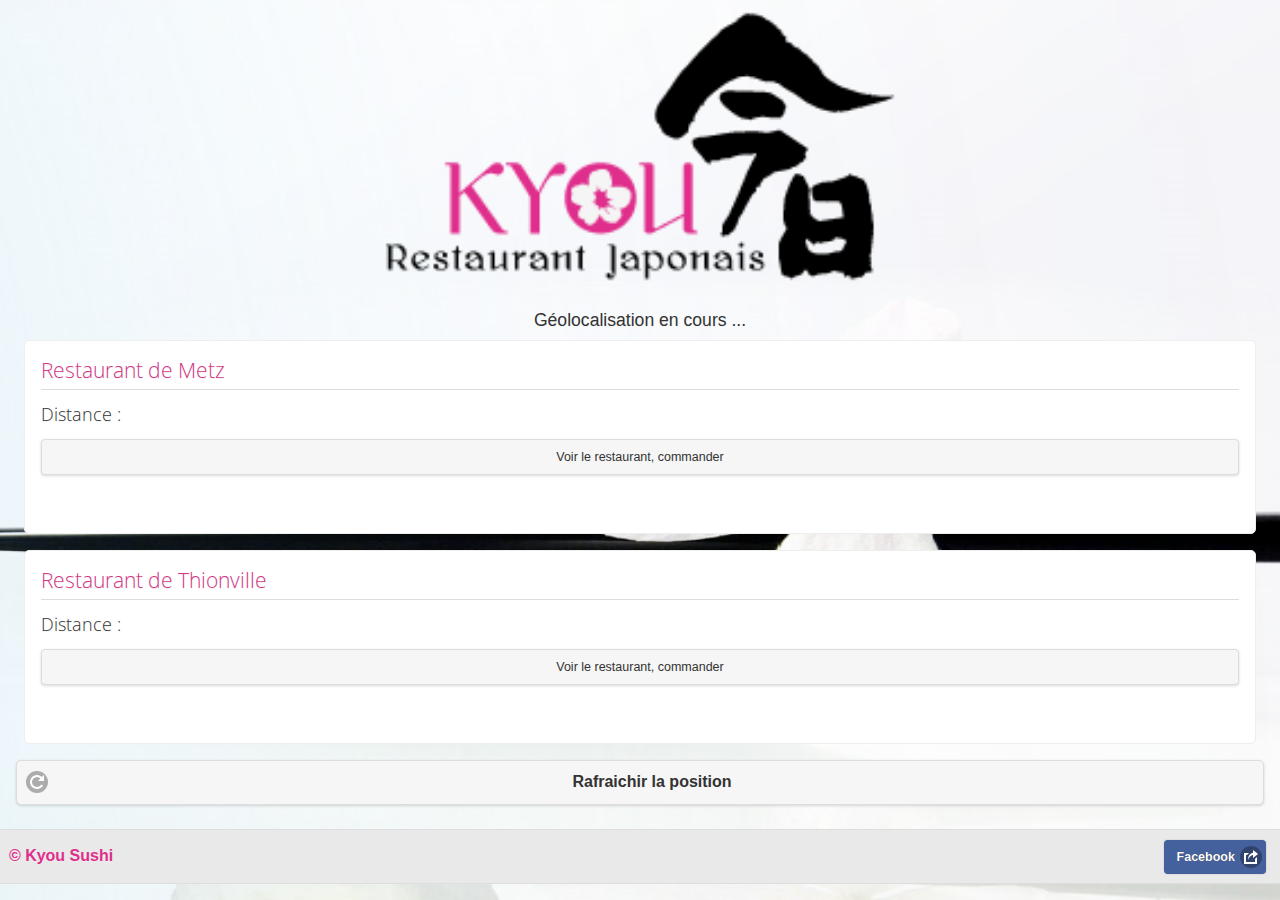
==== index.html @ 9b2ca33a "metz" ====
<html>
  <head>
	<title>Kyou Sushi</title>	
		
	<meta http-equiv="Content-Type" content="text/html; charset=utf-8" />
	<meta name="viewport" content="width=device-width, initial-scale=1,maximum-scale=1, user-scalable=no">
	
	<link rel="stylesheet" href="http://fonts.googleapis.com/css?family=Open+Sans:300,400,700">
	<link rel="stylesheet" href="css/jquery.mobile-1.4.2.min.css">	
	<link rel="stylesheet" href="css/jqm-demos.css">	
	<style>
		p.proche{
			display:none;
			color:#5CB253;
			font-weight: normal; !important
		}
	</style>
		
	<script src="phonegap.js"></script>	
	
	<script src="js/main2.js"></script>	
	<script src="js/jquery.js"></script>
	<script src="js/jquery.mobile-1.4.2.min.js"></script>
  </head>
  
  
  
 <body onload="init();">
   <div data-role="page" style="background:url('img/fond2.png') 0 0 no-repeat; background-size: 100% 100%;">
      <div data-role="header" style="background-color: rgba(0, 0, 0, 0);border: none;">
         <h1 style="text-align:center;"><img src="logo.png" style="width:100%"/></h1>
		 
      </div>
      <div data-role="content">
	  <div id="recherche" style="text-align:center; font-size:1.1em">Géolocalisation en cours ...</div>
		<div class="ui-grid-solo" id="metz">
			<div class="ui-block-a">
				<div class="jqm-block-content">
        			<h3>Restaurant de Metz</h3>
					<p class="proche" id="isplusprocheMetz2">Vous êtes plus proche de ce restaurant !</p>
        			<p>Distance : <span id="distanceRestoMetz"></span></p>
					<p><a rel="external" href="pageMetz.html" class="ui-btn ui-mini ui-shadow ui-corner-all">Voir le restaurant, commander</a></p>
        		</div>
			</div>
		</div>
		<div class="ui-grid-solo"  id="thionville">
			<div class="ui-block-a">
				<div class="jqm-block-content">
        			<h3>Restaurant de Thionville</h3>
					<p class="proche" id="isplusprocheThionville2">Vous êtes plus proche de ce restaurant !</p>
        			<p>Distance : <span id="distanceRestoThionville"></span></p>
					<p><a rel="external" href="pageThionville.html" class="ui-btn ui-mini ui-shadow ui-corner-all">Voir le restaurant, commander</a></p>
        		</div>
			</div>
		</div>
		
		<a rel="external" href="index.html" class="ui-btn ui-shadow ui-corner-all ui-btn-icon-left ui-icon-refresh">Rafraichir la position</a>
		
		
      </div>
	  <div data-role="footer">
		 <p class="center" style="color: #DF2E8B;">&nbsp; &copy; Kyou Sushi</p>
		 <a href="#" 
			style="background-color: #45619D;color: #FFFFFF;text-shadow: 0 0 0 #000000;" 
			class="ui-btn-right ui-btn ui-btn-inline ui-mini ui-corner-all ui-btn-icon-right ui-icon-action" 
			onClick = "redirectKyouFB()">Facebook</a>
	  </div>
   </div>
   <script type="text/javascript" src="PushNotification.js"></script>
   <script>
		function redirectKyouFB() {	
			 var ref = window.open('https://www.facebook.com/KyouSushi', '_system', 'location=yes');
		}
   </script>
   
</body>

</html>
---- css/jqm-demos.css ----
/* JQM Demos custom CSS */

/* Header */
.jqm-demos .jqm-header {
	background: #fff;
	border-top: 4px solid #3eb249;
	border-bottom-color: #eee;
}
.jqm-demos .jqm-header h2 {
	padding: .4em 0 .1em;
	margin: 0 3em;
}
.jqm-demos .jqm-header h2 a {
	display: inline-block;
	text-decoration: none;
	min-height: 40px;
}
.jqm-demos .jqm-header h2 img {
	display: block;
	width: 140px;
	height: auto;
}
.jqm-demos .jqm-header h2 > img {
	display: inline-block;
}
.jqm-demos .jqm-header p {
	position: absolute;
	bottom: -2em;
	left: 1em;
	margin: 0;
	color: #666;
	font-family: 'Open Sans', sans-serif;
	font-weight: 300;
	text-transform: uppercase;
}
.jqm-demos .jqm-header .ui-btn {
	width: 2em;
	height: 2em;
	background: none;
	border: 0;
	top: 50%;
	margin-top: -1em;
	-webkit-border-radius: .3125em;
	border-radius: .3125em;
	opacity: .4;
	filter: Alpha(Opacity=40);
}

/* Footer */
.jqm-demos .jqm-footer.ui-footer {
	position: absolute;
	bottom: 0;
	padding-bottom: 0;
}
.jqm-demos .jqm-footer {
	border-top: 1px solid #3eb249;
}
.jqm-demos .jqm-footer p {
	font-size: .8em;
	color: #999;
	font-family: 'Open Sans', sans-serif;
	font-weight: 300;
	margin: 0 1.25em 1.25em;
}
.jqm-demos .jqm-footer p:first-child {
	font-size: 1em;
	color: #666;
	font-weight: 400;
	margin: 1em 1em .75em;
}

/* Content */
.jqm-demos .jqm-content {
	padding-top: 3em;
}
.jqm-demos .jqm-content > h1,
.jqm-demos .jqm-content > h2,
.jqm-demos .jqm-content > h3,
.jqm-demos .jqm-content > p,
.jqm-demos .jqm-content > ul li,
.jqm-demos .jqm-content > a {
	font-family: 'Open Sans', sans-serif;
	font-weight: 300;
}
.jqm-demos .jqm-content > h1 {
	font-size: 2.4em;
	margin: 0 0 .625em;
}
.jqm-demos .jqm-content > h2 {
	color: #3eb249;
	background-color: transparent;
	border-bottom: 1px solid #ddd;
	font-size: 1.6em;
	padding-bottom: .2em;
	margin: 0 0 .7375em;
}
.jqm-demos .jqm-content > h3 {
	color: #3eb249;
	background-color: transparent;
	font-size: 1.4em;
	margin: 0 0 1em;
}
.jqm-demos .jqm-content > p {
	font-size: 1.2em;
	line-height: 1.5;
}
.jqm-demos .jqm-content > ul:not(.jqm-list) li {
	font-size: 1.2em;
	line-height: 1.5;
}
.jqm-demos .jqm-content > p {
	margin: 0 0 1.25em;
}
.jqm-demos .jqm-content > ul,
.jqm-demos .jqm-content > ol {
	padding-left: 1.3em;
}
.jqm-demos .jqm-content > .ui-listview {
	padding-left: 0;
}
.jqm-demos .jqm-content > a,
.jqm-demos .jqm-content > p a,
.jqm-demos .jqm-content > ul:not(.jqm-list) li a {
	font-weight: 400;
	text-decoration: none;
}
.jqm-demos .jqm-content strong {
	font-weight: 700;
}
.jqm-demos .jqm-content > p strong {
	font-weight: 400;
}

/* Homepage */
.jqm-home > .jqm-content > img {
	width: 400px;
	max-width: 100%;
	display: block;
	margin: 2.5em 0;
}
.jqm-home .ui-grid-a {
	margin: 2.5em -.5em -.5em;
}
.jqm-block-content {
	margin: .5em;
	padding: 1em;
	background: #fff;
	border: 1px solid #eee;
	-webkit-border-radius: .3125em;
	border-radius: .3125em;
	font-family: 'Open Sans', sans-serif;
}
.jqm-block-content h3 {
	font-size: 1.3em;
	font-weight: 300;
	color: #D43785;
	border-bottom: 1px solid #ddd;
	padding-bottom: .25em;
	margin: 0 0 .5em;
}
.jqm-block-content p {
	font-size: 1.1em;
	font-weight: 300;
	line-height: 1.4;
	margin: .7em 0;
}
.jqm-block-content p:last-child {
	margin-bottom: 0;
}
.jqm-block-content a:link {
	font-weight: 300;
	text-decoration: none;
}

/* Code */
.jqm-content pre,
.jqm-content code {
	font-family: "Consolas", "Bitstream Vera Sans Mono", "Courier New", Courier, monospace;
	background: #e5e5e5;
	background: rgba(0,0,0,.05);
	padding: 0 .125em;
}
.jqm-content pre {
	padding: 0 1em 1.2em;
	white-space: pre-wrap;
}
.jqm-content pre > code {
	padding: 0;
	background: none;
	font-size: .9em;
}

/* Lists */
.jqm-demos .jqm-search .jqm-list {
	margin: 0 -1em 1em;
}
.jqm-demos .jqm-list .ui-btn,
.jqm-demos .jqm-list .ui-btn:visited,
.jqm-demos .jqm-list .ui-li-divider {
	font-family: 'Open Sans', sans-serif;
	font-weight: 300;
	text-shadow: none !important;
}
.jqm-demos .jqm-list .ui-btn:hover,
.jqm-demos .jqm-list .ui-btn:active {
	color: #3388cc;
}
.jqm-demos .jqm-list .ui-btn.ui-btn-active {
	color: #fff;
}
.jqm-demos .jqm-list .ui-li-divider {
	color: #3eb249;
}

/* Navmenu */
.jqm-navmenu-panel .ui-listview > li .ui-collapsible-heading {
	margin: 0;
}
.jqm-navmenu-panel .ui-collapsible.ui-li-static {
	padding: 0;
	border: none !important;
}
.jqm-navmenu-panel .ui-collapsible + li > .ui-btn,
.jqm-navmenu-panel .ui-collapsible + .ui-collapsible > .ui-collapsible-heading > .ui-btn,
.jqm-navmenu-panel .ui-panel-inner > .ui-listview > li.ui-first-child .ui-btn {
	border-top: none !important;
}
.jqm-navmenu-panel .ui-listview .ui-listview .ui-btn {
	padding-left: 1.5em;
	color: #999;
}
.jqm-navmenu-panel .ui-listview .ui-listview .ui-btn.ui-btn-active {
	color: #fff;
}
.jqm-navmenu-panel .ui-btn:after {
	opacity: .4;
	filter: Alpha(Opacity=40);
}
.jqm-demos .jqm-navmenu-panel.jqm-panel-page-nav {
	display: none;
	position: absolute;
	top: 178px;
	left: 12px;
}
.jqm-demos .jqm-navmenu-panel.jqm-panel-page-nav ul li:first-child a{
	border-top: none;
}
/* Search */
.jqm-search-panel .ui-panel-inner {
	padding-top: 0;
}
.jqm-search-panel .ui-input-search {
	margin: 1em 0;
}
.jqm-search-panel .ui-input-search.ui-focus {
	-webkit-box-shadow: inset 0 1px 3px rgba(0,0,0,.2);
	-moz-box-shadow: inset 0 1px 3px rgba(0,0,0,.2);
	box-shadow: inset 0 1px 3px rgba(0,0,0,.2);
}
.jqm-list .jqm-search-results-keywords {
    padding: .46857em 0 0;
    font-size: .8em;
    font-weight: 300;
    color: #999;
    display: block;
	text-overflow: ellipsis;
	overflow: hidden;
	white-space: nowrap;
}
.ui-btn-active .jqm-search-results-keywords {
    color: #fff;
}
.jqm-search-results-highlight {
    color: #3388cc;
    font-weight: 400;
}
.ui-btn-active .jqm-search-results-highlight {
    color: #fff;
    font-weight: 300;
}

/* Quick links */
.jqm-demos .jqm-content .jqm-deeplink {
	display: block;
	color: #999;
	font-weight: 300;
	border-top: 1px solid #eee;
	text-align: right;
	padding-top: .2em;
	margin: 0 0 1.5em;
}
.jqm-demos .jqm-content .jqm-deeplink:after {
	content: "";
	display: block;
	float: right;
	margin: .1em 0 0 .5em;
	width: 1em;
	height: 1em;
	background-position: center center;
	background-repeat: no-repeat;
	opacity: .4;
	filter: Alpha(Opacity=40);
}

/* View source links */
.jqm-demos .jqm-content .jqm-view-source-link,
.jqm-demos .jqm-content .jqm-view-source-link:visited,
.jqm-demos .jqm-content .jqm-view-source-link:hover,
.jqm-demos .jqm-content .jqm-view-source-link:active {
	color: #3eb249;
	font-family: 'Open Sans', sans-serif;
	font-weight: 400;
	margin: 2em 0 1.5em 1em;
}
.jqm-demos .jqm-content .jqm-view-source-link.ui-btn-active:link {
	color: #fff;
}

@media (min-width: 60em) {
	.jqm-demos .jqm-header h2 {
		padding: 1em 0 .7em;
		margin: 0 1em 0 3%;
		text-align: left;
	}
	.jqm-demos .jqm-header h2 img {
		width: 275px;
		height: 78px;
	}
	.jqm-demos .jqm-header p {
		bottom: auto;
		left: auto;
		top: 50%;
		right: 15%;
		font-size: 1.2em;
		margin-top: -.625em;
	}
	.jqm-demos .jqm-navmenu-link {
		display: none;
	}
	.jqm-demos .jqm-search-link {
		right: 3%;
	}
	.jqm-demos .jqm-footer p {
		float: right;
		margin: 1.5em 3% 1.5em 1.5em;
	}
	.jqm-demos .jqm-footer p:first-child {
		float: left;
		margin: 1.25em 1.25em 1.25em 3%;
	}
	.jqm-demos .jqm-navmenu-panel {
		visibility: visible;
		position: relative;
		left: 0;
		float: left;
		width: 25%;
		background: none;
		-webkit-transition: none !important;
		-moz-transition: none !important;
		transition: none !important;
		-webkit-transform: none !important;
		-moz-transform: none !important;
		transform: none !important;
		-webkit-box-shadow: none;
		-moz-box-shadow: none;
		box-shadow: none;
	}
	.jqm-demos.jqm-panel-page .jqm-navmenu-panel {
		display: none;
	}
	html .jqm-demos.jqm-panel-page .jqm-navmenu-panel.jqm-panel-page-nav {
		display: block;
	}
	.jqm-demos .jqm-navmenu-panel .ui-panel-inner {
		margin-top: 3em;
		margin-bottom: 3em;
	}
	.jqm-demos .jqm-content {
		width: 67%;
		padding-top: 2em;
		padding-left: 5%;
		padding-right: 3%;
		float: right;
	}
    .jqm-demos .jqm-content.jqm-fullwidth {
		width: auto;
		padding-left: 15%;
		padding-right: 15%;
		float: none;
	}
	.jqm-navmenu-panel .ui-listview .ui-btn {
		padding-left: 12.5%;
	}
	.jqm-navmenu-panel .ui-listview .ui-listview .ui-btn {
		padding-left: 15%;
	}
	.jqm-navmenu-panel .ui-collapsible,
	.jqm-navmenu-panel .ui-collapsible-content,
	.jqm-navmenu-panel .ui-btn {
		background: none !important;
		border-color: #ddd !important;
	}
	.jqm-navmenu-panel .ui-btn.ui-btn-active {
		color: #3388cc !important;
	}
	.jqm-navmenu-panel .ui-btn::after {
		opacity: 0;
		-webkit-transition: opacity 500ms ease;
		-moz-transition: opacity 500ms ease;
		transition: opacity 500ms ease;
	}
	.jqm-navmenu-panel .ui-btn:hover::after {
		opacity: .4;
	}
	.jqm-search-panel {
		width: 26em;
		right: -26em;
		z-index: 1003; /* Puts the panel on top of the dismiss modal which is not adjusted to custom width */
	}
	.jqm-search-panel.ui-panel-animate.ui-panel-position-right {
		-webkit-transform: translate3d(26em,0,0);
		-moz-transform: translate3d(26em,0,0);
		transform: translate3d(26em,0,0);
	}
	.ui-panel-dismiss-open.ui-panel-dismiss-position-right {
		left: -17em;
		right: 17em;
	}
}
@media (min-width: 35em) {
	.jqm-block-content {
		min-height: 10em;
	}
}

/* View source popup */
#jqm-view-source-popup.ui-popup-container {
	width: 90%;
	max-width: 1500px;
}
.jqm-view-source .ui-collapsible-set {
	margin: 0;
}
.jqm-view-source .ui-collapsible-heading .ui-btn {
	font-family: 'Open Sans', sans-serif;
	font-weight: 400;
}
.jqm-view-source .ui-collapsible-heading .ui-btn-inner {
	padding: .4em;
}
.jqm-view-source .ui-collapsible-content {
	padding: 0;
	overflow: auto;
}
.jqm-view-source .ui-collapsible-content .phpStatus {
	padding: 1em;
}
.jqm-view-source .ui-collapsible-content > div,
.jqm-view-source .ui-collapsible-content .syntaxhighlighter {
	border-bottom-right-radius: inherit;
	border-bottom-left-radius: inherit;
}
.jqm-view-source .ui-collapsible-content::-webkit-scrollbar {
    width: 5px;
}
.jqm-view-source .ui-collapsible-content::-webkit-scrollbar-track {
    background: transparent;
}
.jqm-view-source .ui-collapsible-content::-webkit-scrollbar-thumb {
	background: #435A5F;
	border: solid #222;
	border-width: 12px 2px 12px 0;
	border-bottom-right-radius: 5px;
}
.jqm-view-source .ui-collapsible-content td.code .container > textarea {
	resize: none;
}

/* Button C - HTML */
.jqm-view-source .ui-btn.ui-btn-c,
.jqm-view-source .ui-btn.ui-btn-c:visited,
.jqm-view-source .ui-btn.ui-btn-c:hover,
.jqm-view-source .ui-btn.ui-btn-c:active,
.jqm-view-source .ui-btn.ui-btn-c.ui-btn-active {
	background: #005aff;
	border-color: #0033cc;
	color: #fff;
	text-shadow: 0 1px 0 #0033cc;
}
/* Button D - PHP */
.jqm-view-source .ui-btn.ui-btn-d,
.jqm-view-source .ui-btn.ui-btn-d:visited,
.jqm-view-source .ui-btn.ui-btn-d:hover,
.jqm-view-source .ui-btn.ui-btn-d:active,
.jqm-view-source .ui-btn.ui-btn-d.ui-btn-active {
	background: #ed1c24;
	border-color: #ff0000;
	color: #fff;
	text-shadow: 0 1px 0 #ff0000;
}
/* Button E - JS */
.jqm-view-source .ui-btn.ui-btn-e,
.jqm-view-source .ui-btn.ui-btn-e:visited,
.jqm-view-source .ui-btn.ui-btn-e:hover,
.jqm-view-source .ui-btn.ui-btn-e:active,
.jqm-view-source .ui-btn.ui-btn-e.ui-btn-active {
	background: #3EB249;
	border-color: #108040;
	color: #fff;
	text-shadow: 0 1px 0 #108040;
}
/* Button F - CSS */
.jqm-view-source .ui-btn.ui-btn-f,
.jqm-view-source .ui-btn.ui-btn-f:visited,
.jqm-view-source .ui-btn.ui-btn-f:hover,
.jqm-view-source .ui-btn.ui-btn-f:active,
.jqm-view-source .ui-btn.ui-btn-f.ui-btn-active {
	background: #ec008c;
	border-color: #cc0099;
	color: #fff;
	text-shadow: 0 1px 0 #cc0099;
}

/**
 * SyntaxHighlighter
 * http://alexgorbatchev.com/SyntaxHighlighter
 *
 * SyntaxHighlighter is donationware. If you are using it, please donate.
 * http://alexgorbatchev.com/SyntaxHighlighter/donate.html
 *
 * @version
 * 3.0.83 (July 02 2010)
 *
 * @copyright
 * Copyright (C) 2004-2010 Alex Gorbatchev.
 *
 * @license
 * Dual licensed under the MIT and GPL licenses.
 */
.syntaxhighlighter a,
.syntaxhighlighter div,
.syntaxhighlighter code,
.syntaxhighlighter table,
.syntaxhighlighter table td,
.syntaxhighlighter table tr,
.syntaxhighlighter table tbody,
.syntaxhighlighter table thead,
.syntaxhighlighter table caption,
.syntaxhighlighter textarea {
	background: none;
	border: 0;
	bottom: auto;
	float: none;
	left: auto;
	height: auto;
	line-height: 18px;
	margin: 0;
	outline: 0;
	overflow: visible;
	padding: 0;
	position: static;
	right: auto;
	text-align: left;
	top: auto;
	vertical-align: baseline;
	width: auto;
	box-sizing: content-box;
	font-family: "Consolas", "Bitstream Vera Sans Mono", "Courier New", Courier, monospace;
	font-weight: normal;
	font-style: normal;
	font-size: 14px;
	min-height: inherit;
	min-height: auto;
}
.syntaxhighlighter {
	width: auto;
	margin: 0;
	padding: 1em 0;
	position: relative;
	overflow: auto;
	font-size: 13px;
}
.syntaxhighlighter.source {
	overflow: hidden;
}
.syntaxhighlighter .bold {
	font-weight: bold;
}
.syntaxhighlighter .italic {
	font-style: italic;
}
.syntaxhighlighter .line {
	white-space: pre;
	white-space: pre-wrap;
}
.syntaxhighlighter table {
	width: 100%;
}
.syntaxhighlighter table caption {
	text-align: left;
	padding: .5em 0 0.5em 1em;
}
.syntaxhighlighter table td.code {
	width: 100%;
}
.syntaxhighlighter table td.code .container {
	position: relative;
}
.syntaxhighlighter table td.code .container textarea {
	box-sizing: border-box;
	position: absolute;
	left: 0;
	top: 0;
	width: 100%;
	height: 100%;
	border: none;
	background: white;
	padding-left: 1em;
	overflow: hidden;
	white-space: pre;
}
.syntaxhighlighter table td.gutter .line {
	text-align: right;
	padding: 0 0.5em 0 1em;
}
.syntaxhighlighter table td.code .line {
	padding: 0 1em;
}
.syntaxhighlighter.show {
	display: block;
}
.syntaxhighlighter.collapsed table {
	display: none;
}
.syntaxhighlighter .line.alt1 {
	background-color: transparent;
}
.syntaxhighlighter .line.alt2 {
	background-color: transparent;
}
.syntaxhighlighter .line.highlighted.alt1, .syntaxhighlighter .line.highlighted.alt2 {
	background-color: #253e5a;
}
.syntaxhighlighter .line.highlighted.number {
	color: #38566f;
}
.syntaxhighlighter table caption {
	color: #d1edff;
}
.syntaxhighlighter .gutter {
	color: #afafaf;
}
.syntaxhighlighter .gutter .line {
	border-right: 3px solid #435a5f;
}
.syntaxhighlighter .gutter .line.highlighted {
	background-color: #435a5f;
	color: #0f192a;
}
.syntaxhighlighter.collapsed {
	overflow: visible;
}
.syntaxhighlighter .plain, .syntaxhighlighter .plain a {
	color: #eee;
}
.syntaxhighlighter .comments, .syntaxhighlighter .comments a {
	color: #5ba1cf;
}
.syntaxhighlighter .string {
	color: #98da31;
}
.syntaxhighlighter .string a {
	color: #1dc116;
}
.syntaxhighlighter .keyword {
	color: #ffae00;
}
.syntaxhighlighter .preprocessor {
	color: #8aa6c1;
}
.syntaxhighlighter .variable {
	color: #ffaa3e;
}
.syntaxhighlighter .value {
	color: #f7e741;
}
.syntaxhighlighter .functions {
	color: #ffaa3e;
}
.syntaxhighlighter .constants {
	color: #e0e8ff;
}
.syntaxhighlighter .script {
	font-weight: bold;
	color: #b43d3d;
	background-color: none;
}
.syntaxhighlighter .color1 {
	color: #8df;
}
.syntaxhighlighter .color1 a {
	color: #f8bb00;
}
.syntaxhighlighter .color2, .syntaxhighlighter .color2 a {
	color: white;
}
.syntaxhighlighter .color3, .syntaxhighlighter .color3 a {
	color: #ffaa3e;
}
.syntaxhighlighter table td.code {
	cursor: text;
}
.syntaxhighlighter table td.code .container textarea {
	background: #eee;
	white-space: pre;
	white-space: pre-wrap;
}
.syntaxhighlighter ::-moz-selection {
	background-color: #3399ff;
	color: #fff;
	text-shadow: none;
}
.syntaxhighlighter ::-webkit-selection {
	background-color: #3399ff;
	color: #fff;
	text-shadow: none;
}
.syntaxhighlighter ::selection {
	background-color: #3399ff;
	color: #fff;
	text-shadow: none;
}
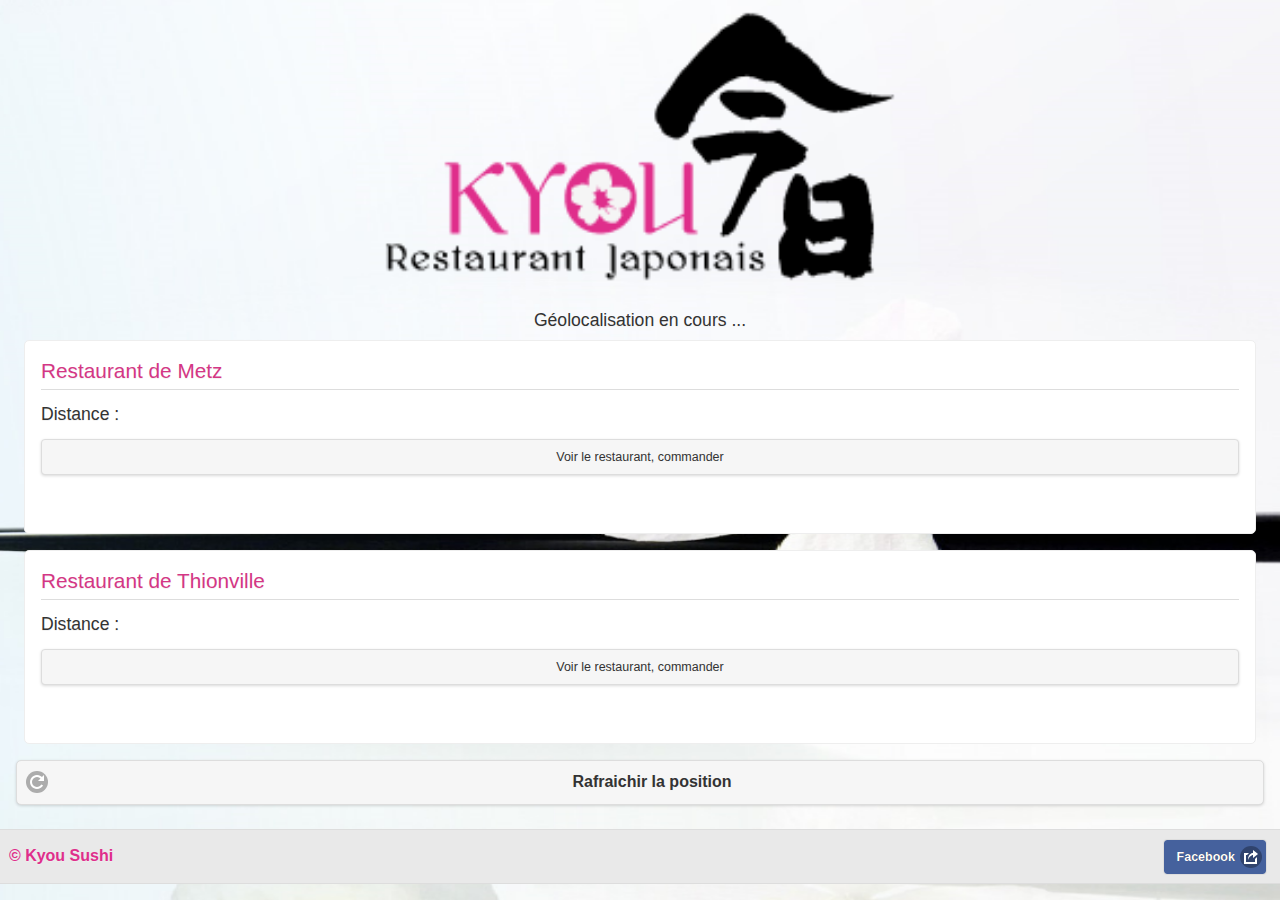
==== commit 4994a712: "local script and css" ====
--- a/index.html
+++ b/index.html
@@ -5,7 +5,7 @@
 	<meta http-equiv="Content-Type" content="text/html; charset=utf-8" />
 	<meta name="viewport" content="width=device-width, initial-scale=1,maximum-scale=1, user-scalable=no">
 	
-	<link rel="stylesheet" href="http://fonts.googleapis.com/css?family=Open+Sans:300,400,700">
+	<link rel="stylesheet" href="css/fonts.googleapis.com.css">
 	<link rel="stylesheet" href="css/jquery.mobile-1.4.2.min.css">	
 	<link rel="stylesheet" href="css/jqm-demos.css">	
 	<style>
@@ -16,7 +16,8 @@
 		}
 	</style>
 		
-	<script src="phonegap.js"></script>	
+	<script type="text/javascript" src="phonegap.js"></script>
+	<script type="text/javascript" src="childbrowser.js"></script>	
 	
 	<script src="js/main2.js"></script>	
 	<script src="js/jquery.js"></script>
@@ -58,7 +59,7 @@
 		
 		
       </div>
-	  <div data-role="footer">
+	  <div data-role="footer" id="footer">
 		 <p class="center" style="color: #DF2E8B;">&nbsp; &copy; Kyou Sushi</p>
 		 <a href="#" 
 			style="background-color: #45619D;color: #FFFFFF;text-shadow: 0 0 0 #000000;" 
@@ -69,7 +70,8 @@
    <script type="text/javascript" src="PushNotification.js"></script>
    <script>
 		function redirectKyouFB() {	
-			 var ref = window.open('https://www.facebook.com/KyouSushi', '_system', 'location=yes');
+			 window.plugins.ChildBrowser.showWebPage('https://www.facebook.com/KyouSushi',
+                                        { showLocationBar: true,showAddress: false});
 		}
    </script>
    
--- a/css/fonts.googleapis.com.css
+++ b/css/fonts.googleapis.com.css
@@ -0,0 +1,18 @@
+@font-face {
+  font-family: 'Open Sans';
+  font-style: normal;
+  font-weight: 300;
+  src: local('Open Sans Light'), local('OpenSans-Light'), url(http://themes.googleusercontent.com/static/fonts/opensans/v8/DXI1ORHCpsQm3Vp6mXoaTXhCUOGz7vYGh680lGh-uXM.woff) format('woff');
+}
+@font-face {
+  font-family: 'Open Sans';
+  font-style: normal;
+  font-weight: 400;
+  src: local('Open Sans'), local('OpenSans'), url(http://themes.googleusercontent.com/static/fonts/opensans/v8/cJZKeOuBrn4kERxqtaUH3T8E0i7KZn-EPnyo3HZu7kw.woff) format('woff');
+}
+@font-face {
+  font-family: 'Open Sans';
+  font-style: normal;
+  font-weight: 700;
+  src: local('Open Sans Bold'), local('OpenSans-Bold'), url(http://themes.googleusercontent.com/static/fonts/opensans/v8/k3k702ZOKiLJc3WVjuplzHhCUOGz7vYGh680lGh-uXM.woff) format('woff');
+}
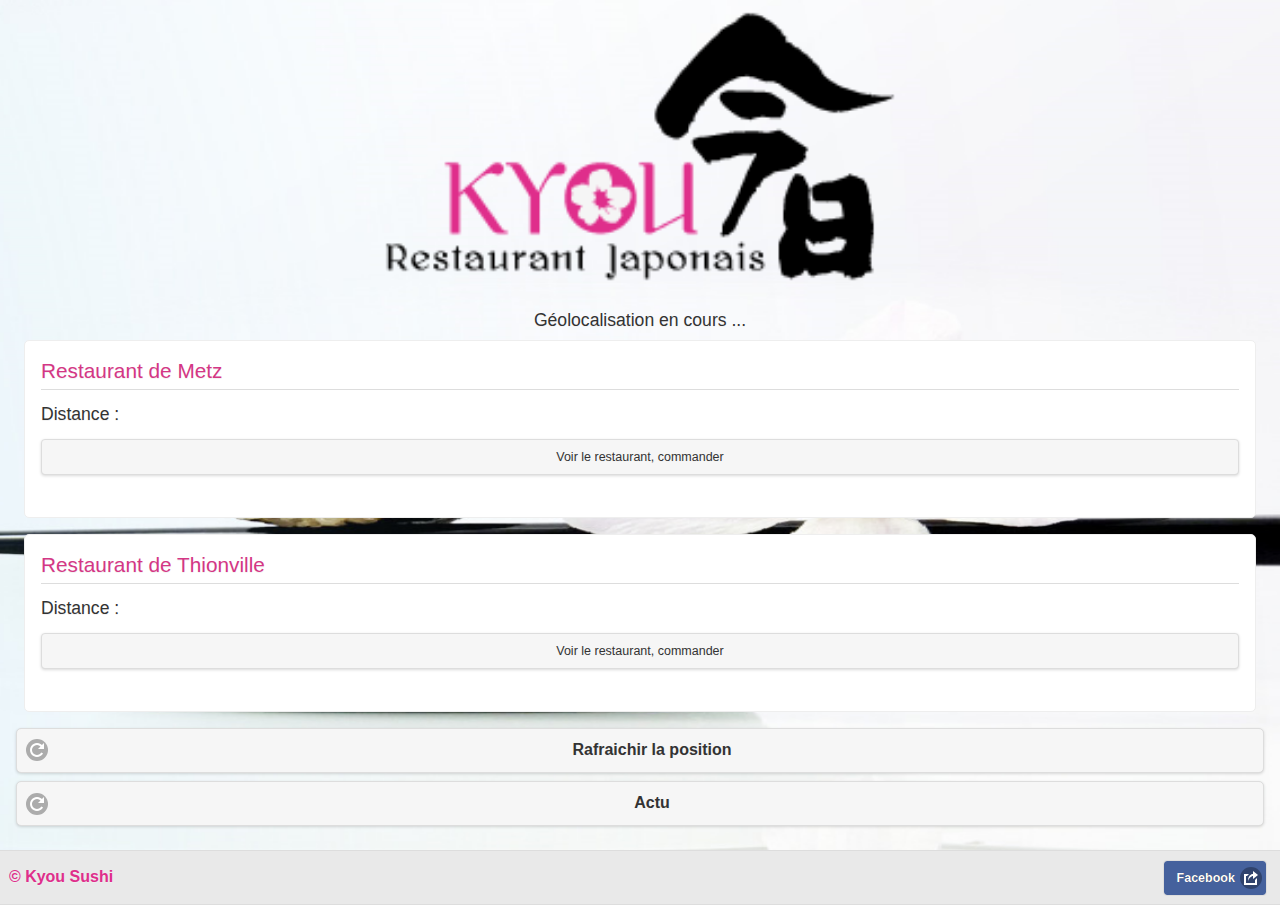
==== commit 7866437e: "feed" ====
--- a/index.html
+++ b/index.html
@@ -56,6 +56,7 @@
 		</div>
 		
 		<a rel="external" href="index.html" class="ui-btn ui-shadow ui-corner-all ui-btn-icon-left ui-icon-refresh">Rafraichir la position</a>
+		<a rel="external" href="news.html" class="ui-btn ui-shadow ui-corner-all ui-btn-icon-left ui-icon-refresh">Actu</a>
 		
 		
       </div>
--- a/css/jqm-demos.css
+++ b/css/jqm-demos.css
@@ -429,7 +429,7 @@
 }
 @media (min-width: 35em) {
 	.jqm-block-content {
-		min-height: 10em;
+		min-height: 9em;
 	}
 }
 
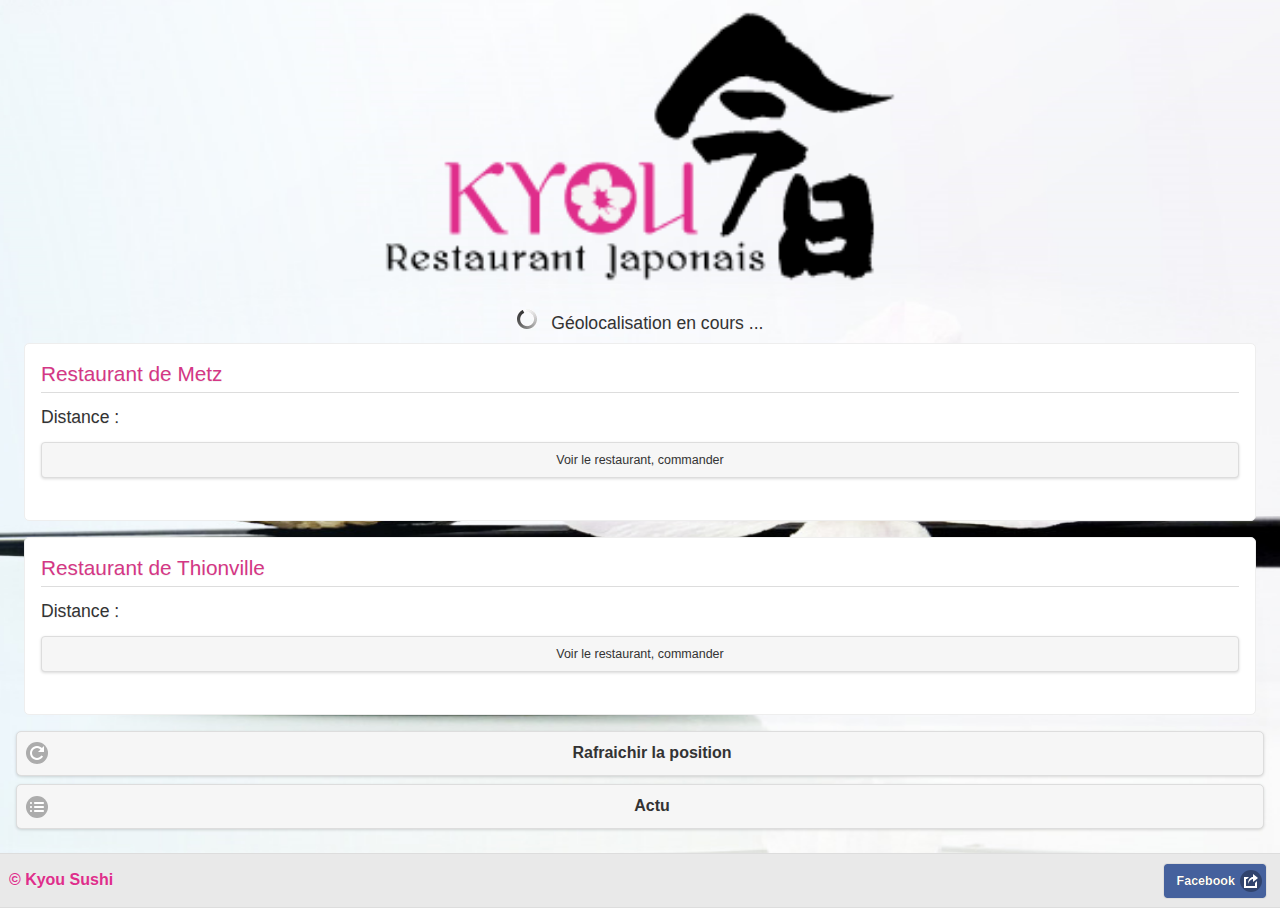
==== commit 69701595: "news+loadinggif" ====
--- a/index.html
+++ b/index.html
@@ -33,7 +33,8 @@
 		 
       </div>
       <div data-role="content">
-	  <div id="recherche" style="text-align:center; font-size:1.1em">Géolocalisation en cours ...</div>
+	  
+	  <div id="recherche" style="text-align:center; font-size:1.1em"><img src="img/loading.gif"/> &nbsp; Géolocalisation en cours ...</div>
 		<div class="ui-grid-solo" id="metz">
 			<div class="ui-block-a">
 				<div class="jqm-block-content">
@@ -56,7 +57,7 @@
 		</div>
 		
 		<a rel="external" href="index.html" class="ui-btn ui-shadow ui-corner-all ui-btn-icon-left ui-icon-refresh">Rafraichir la position</a>
-		<a rel="external" href="news.html" class="ui-btn ui-shadow ui-corner-all ui-btn-icon-left ui-icon-refresh">Actu</a>
+		<a rel="external" href="news.html" class="ui-btn ui-shadow ui-corner-all ui-btn-icon-left ui-icon-bullets">Actu</a>
 		
 		
       </div>
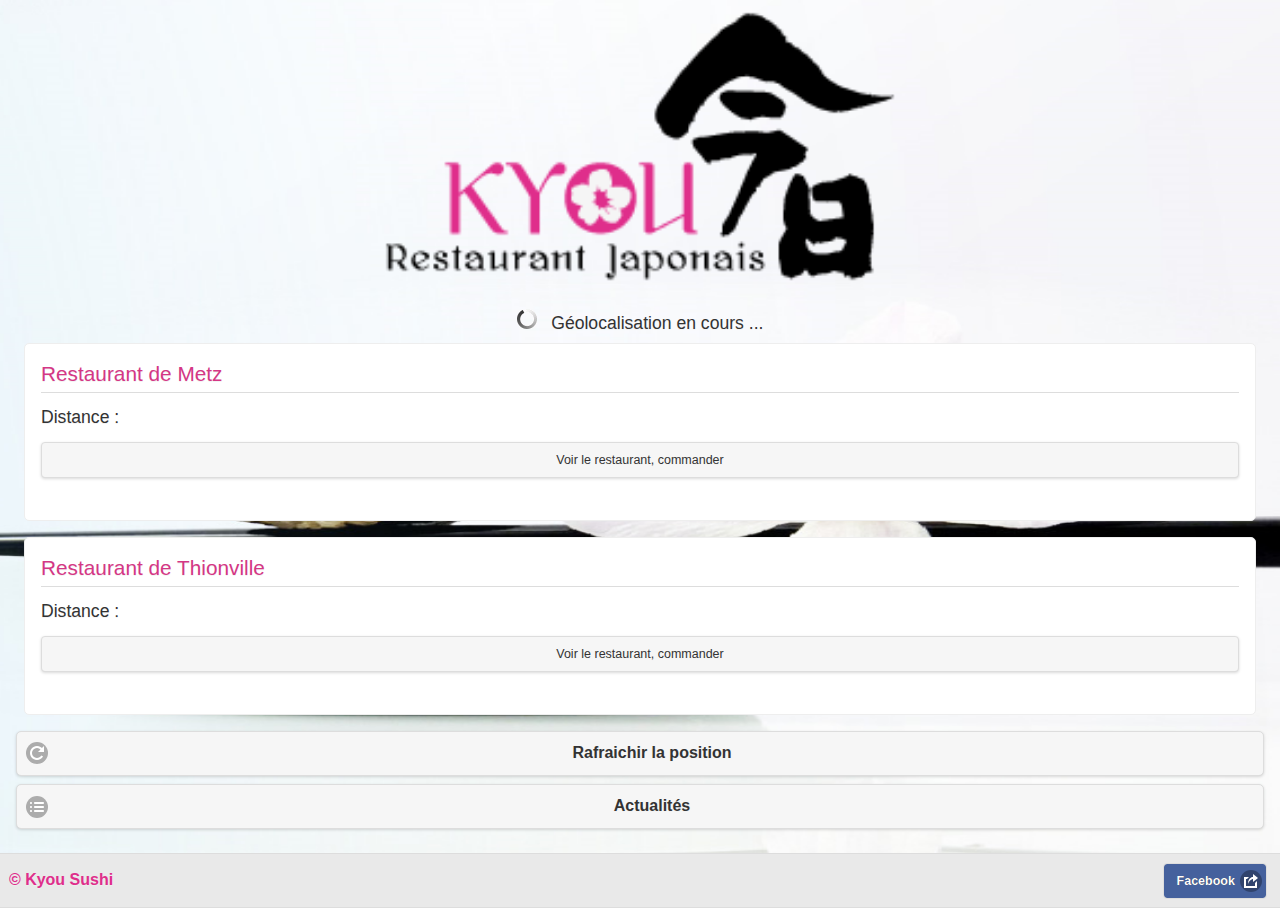
==== commit 5081f76a: "news date" ====
--- a/index.html
+++ b/index.html
@@ -57,7 +57,7 @@
 		</div>
 		
 		<a rel="external" href="index.html" class="ui-btn ui-shadow ui-corner-all ui-btn-icon-left ui-icon-refresh">Rafraichir la position</a>
-		<a rel="external" href="news.html" class="ui-btn ui-shadow ui-corner-all ui-btn-icon-left ui-icon-bullets">Actu</a>
+		<a rel="external" href="news.html" class="ui-btn ui-shadow ui-corner-all ui-btn-icon-left ui-icon-bullets">Actualités</a>
 		
 		
       </div>
